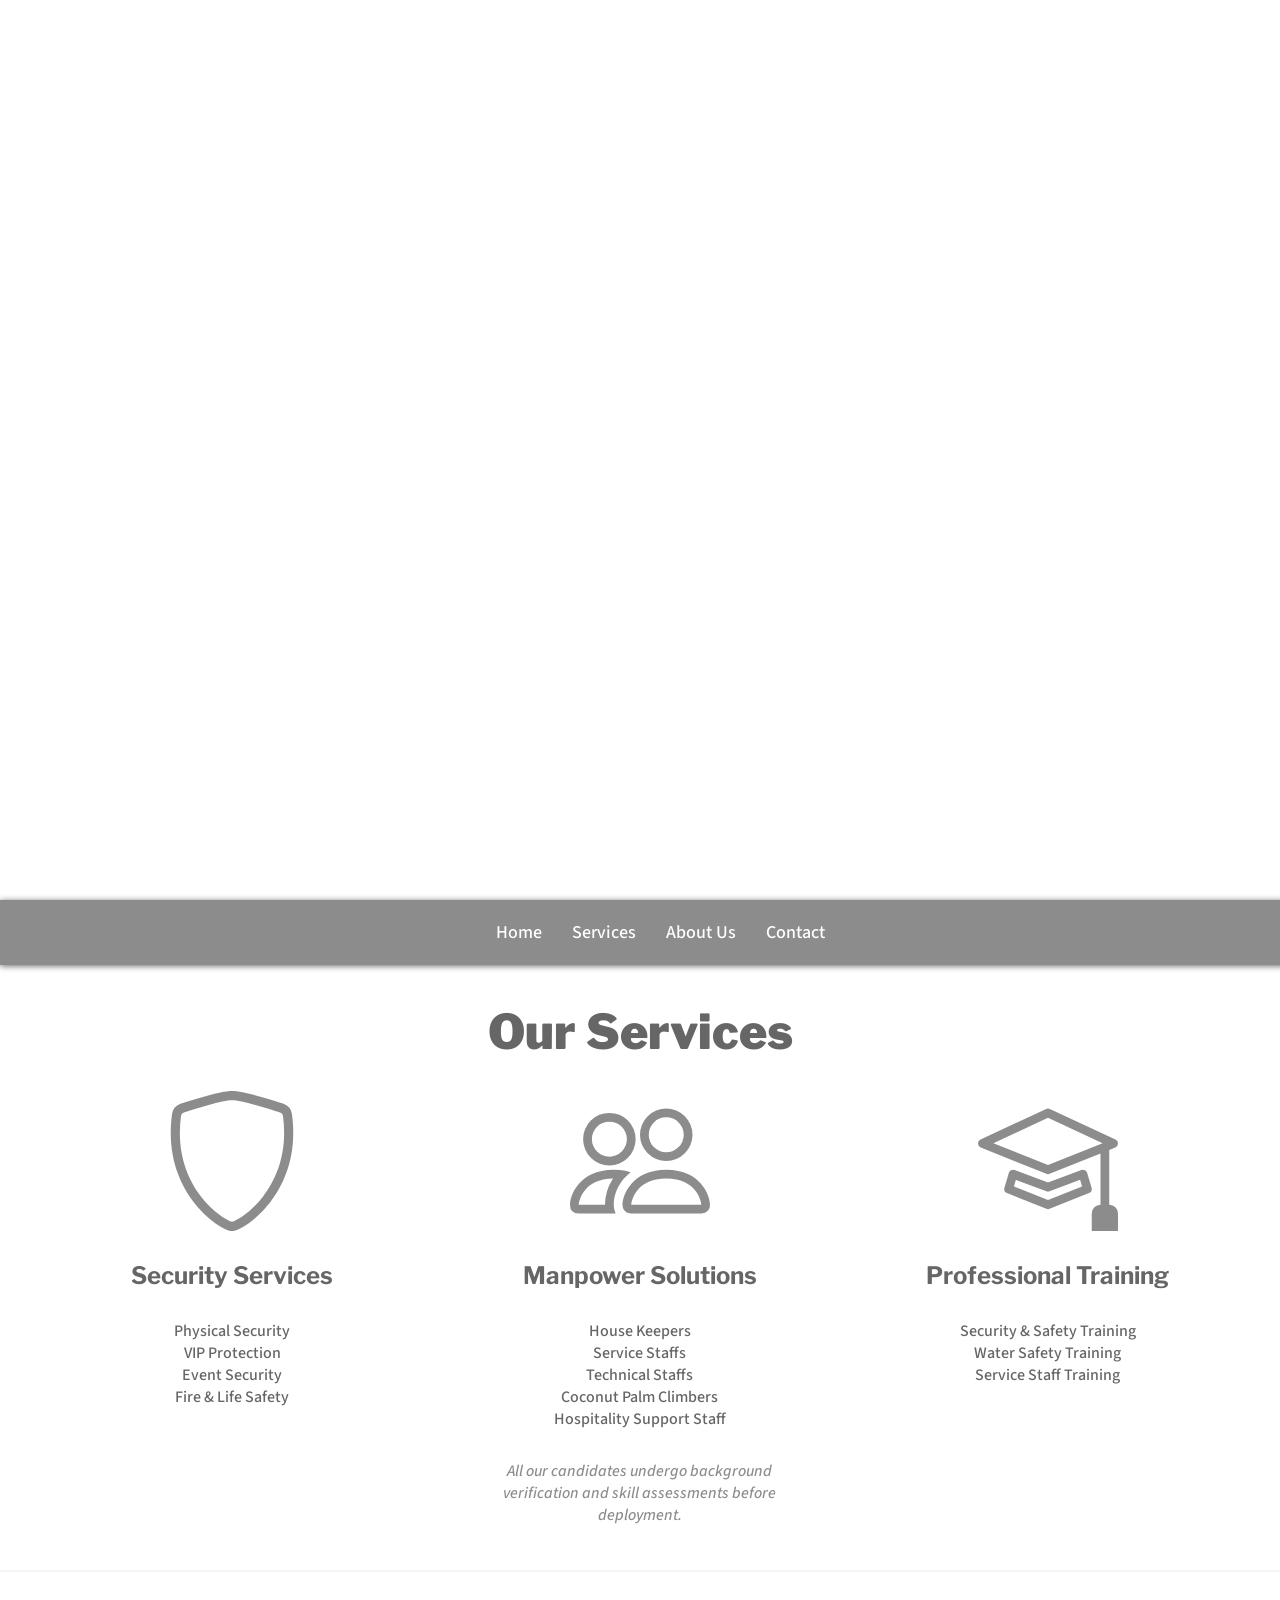
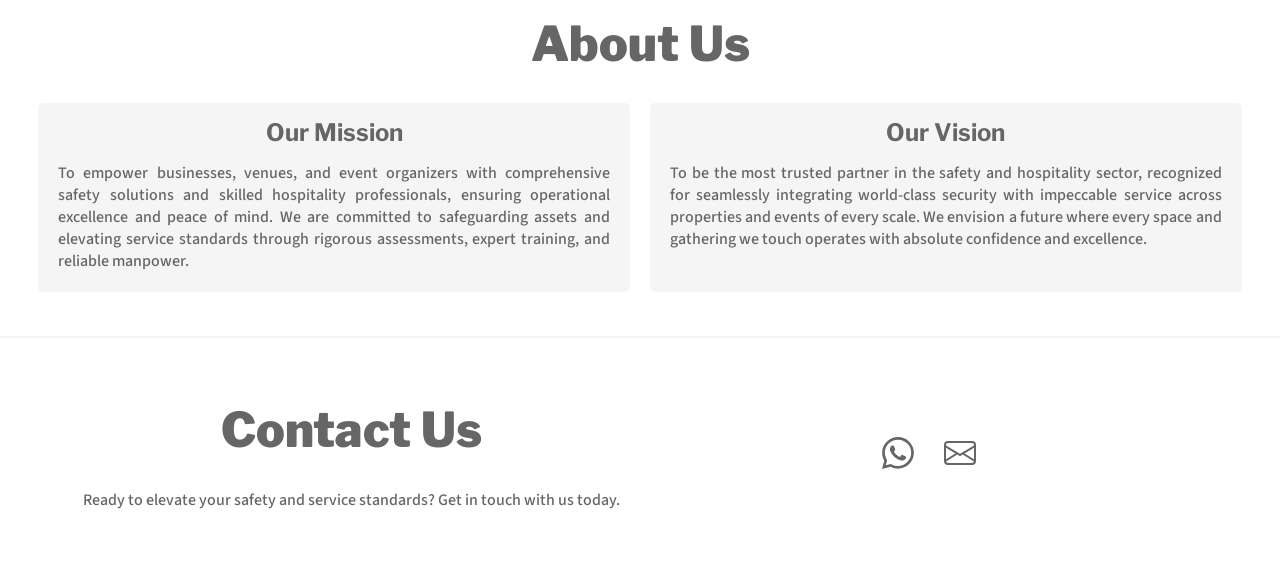
==== index.html @ 78e2eade "Add initial website pages, styles, and assets Create initial site scaffold for Shield Craft: add ind" ====
<!doctype html>
<html lang="en">
  <head>
    <meta charset="UTF-8" />
    <meta name="viewport" content="width=device-width, initial-scale=1.0" />
    <title>Shield Craft</title>
    <link rel="stylesheet" href="styles.css" />
    <link rel="preconnect" href="https://fonts.googleapis.com" />
    <link rel="preconnect" href="https://fonts.gstatic.com" crossorigin />
    <link
      href="https://fonts.googleapis.com/css2?family=Libre+Franklin:ital,wght@0,100..900;1,100..900&family=Source+Sans+3:ital,wght@0,200..900;1,200..900&display=swap"
      rel="stylesheet"
    />
  </head>
  <body>
    <!-- Hero Page -->
    <div class="hero">
      <video src="img/logo animated.mp4" autoplay muted loop></video>
    </div>

    <!-- Navbar -->
    <nav>
      <div class="navbar">
        <ul>
          <li>
            <a href="#">Home</a>
          </li>
          <li>
            <a href="#">Services</a>
          </li>
          <li>
            <a href="#">About Us</a>
          </li>
          <li>
            <a href="#">Contact</a>
          </li>
        </ul>
      </div>
    </nav>

    <!-- services -->
    <div class="services" id="content">
      <h1>Our Services</h1>
      <div class="services_all">
        <div class="services_content">
          <svg fill="currentColor" class="services_icon" viewBox="0 0 16 16">
            <path
              d="M5.338 1.59a61 61 0 0 0-2.837.856.48.48 0 0 0-.328.39c-.554 4.157.726 7.19 2.253 9.188a10.7 10.7 0 0 0 2.287 2.233c.346.244.652.42.893.533q.18.085.293.118a1 1 0 0 0 .101.025 1 1 0 0 0 .1-.025q.114-.034.294-.118c.24-.113.547-.29.893-.533a10.7 10.7 0 0 0 2.287-2.233c1.527-1.997 2.807-5.031 2.253-9.188a.48.48 0 0 0-.328-.39c-.651-.213-1.75-.56-2.837-.855C9.552 1.29 8.531 1.067 8 1.067c-.53 0-1.552.223-2.662.524zM5.072.56C6.157.265 7.31 0 8 0s1.843.265 2.928.56c1.11.3 2.229.655 2.887.87a1.54 1.54 0 0 1 1.044 1.262c.596 4.477-.787 7.795-2.465 9.99a11.8 11.8 0 0 1-2.517 2.453 7 7 0 0 1-1.048.625c-.28.132-.581.24-.829.24s-.548-.108-.829-.24a7 7 0 0 1-1.048-.625 11.8 11.8 0 0 1-2.517-2.453C1.928 10.487.545 7.169 1.141 2.692A1.54 1.54 0 0 1 2.185 1.43 63 63 0 0 1 5.072.56"
            />
          </svg>
          <h2>Security Services</h2>
          <ul>
            <li>Physical Security</li>
            <li>VIP Protection</li>
            <li>Event Security</li>
            <li>Fire & Life Safety</li>
          </ul>
        </div>

        <div class="services_content">
          <svg fill="currentColor" class="services_icon" viewBox="0 0 16 16">
            <path
              d="M15 14s1 0 1-1-1-4-5-4-5 3-5 4 1 1 1 1zm-7.978-1L7 12.996c.001-.264.167-1.03.76-1.72C8.312 10.629 9.282 10 11 10c1.717 0 2.687.63 3.24 1.276.593.69.758 1.457.76 1.72l-.008.002-.014.002zM11 7a2 2 0 1 0 0-4 2 2 0 0 0 0 4m3-2a3 3 0 1 1-6 0 3 3 0 0 1 6 0M6.936 9.28a6 6 0 0 0-1.23-.247A7 7 0 0 0 5 9c-4 0-5 3-5 4q0 1 1 1h4.216A2.24 2.24 0 0 1 5 13c0-1.01.377-2.042 1.09-2.904.243-.294.526-.569.846-.816M4.92 10A5.5 5.5 0 0 0 4 13H1c0-.26.164-1.03.76-1.724.545-.636 1.492-1.256 3.16-1.275ZM1.5 5.5a3 3 0 1 1 6 0 3 3 0 0 1-6 0m3-2a2 2 0 1 0 0 4 2 2 0 0 0 0-4"
            />
          </svg>
          <h2>Manpower Solutions</h2>
          <ul>
            <li>House Keepers</li>
            <li>Service Staffs</li>
            <li>Technical Staffs</li>
            <li>Coconut Palm Climbers</li>
            <li>Hospitality Support Staff</li>
          </ul>
          <p class="manpower_text">
            <i
              >All our candidates undergo background verification and skill
              assessments before deployment.
            </i>
          </p>
        </div>

        <div class="services_content">
          <svg fill="currentColor" class="services_icon" viewBox="0 0 16 16">
            <path
              d="M8.211 2.047a.5.5 0 0 0-.422 0l-7.5 3.5a.5.5 0 0 0 .025.917l7.5 3a.5.5 0 0 0 .372 0L14 7.14V13a1 1 0 0 0-1 1v2h3v-2a1 1 0 0 0-1-1V6.739l.686-.275a.5.5 0 0 0 .025-.917zM8 8.46 1.758 5.965 8 3.052l6.242 2.913z"
            />
            <path
              d="M4.176 9.032a.5.5 0 0 0-.656.327l-.5 1.7a.5.5 0 0 0 .294.605l4.5 1.8a.5.5 0 0 0 .372 0l4.5-1.8a.5.5 0 0 0 .294-.605l-.5-1.7a.5.5 0 0 0-.656-.327L8 10.466zm-.068 1.873.22-.748 3.496 1.311a.5.5 0 0 0 .352 0l3.496-1.311.22.748L8 12.46z"
            />
          </svg>
          <h2>Professional Training</h2>
          <ul>
            <li>Security & Safety Training</li>
            <li>Water Safety Training</li>
            <li>Service Staff Training</li>
          </ul>
        </div>
      </div>
    </div>

    <div id="line"></div>

    <!-- About Us  -->
    <div class="about" id="content">
      <h1>About Us</h1>
      <div class="about_columns">
        <div class="mission">
          <h2>Our Mission</h2>
          <p>
            To empower businesses, venues, and event organizers with
            comprehensive safety solutions and skilled hospitality
            professionals, ensuring operational excellence and peace of mind. We
            are committed to safeguarding assets and elevating service standards
            through rigorous assessments, expert training, and reliable
            manpower.
          </p>
        </div>
        <div class="vision">
          <h2>Our Vision</h2>
          <p>
            To be the most trusted partner in the safety and hospitality sector,
            recognized for seamlessly integrating world-class security with
            impeccable service across properties and events of every scale. We
            envision a future where every space and gathering we touch operates
            with absolute confidence and excellence.
          </p>
        </div>
      </div>
    </div>

    <div id="line"></div>

    <!-- Contact Us -->
    <div class="contact" id="content">
      <div class="contact_all">
        <div class="contact_text">
          <h1>Contact Us</h1>
          <p>
            Ready to elevate your safety and service standards? Get in touch
            with us today.
          </p>
        </div>
        <div class="contact_btn">
          <a href="https://wa.me/9961119">
            <svg
              xmlns="http://www.w3.org/2000/svg"
              width="16"
              height="16"
              fill="currentColor"
              class="whatsapp_icon"
              viewBox="0 0 16 16"
            >
              <path
                d="M13.601 2.326A7.85 7.85 0 0 0 7.994 0C3.627 0 .068 3.558.064 7.926c0 1.399.366 2.76 1.057 3.965L0 16l4.204-1.102a7.9 7.9 0 0 0 3.79.965h.004c4.368 0 7.926-3.558 7.93-7.93A7.9 7.9 0 0 0 13.6 2.326zM7.994 14.521a6.6 6.6 0 0 1-3.356-.92l-.24-.144-2.494.654.666-2.433-.156-.251a6.56 6.56 0 0 1-1.007-3.505c0-3.626 2.957-6.584 6.591-6.584a6.56 6.56 0 0 1 4.66 1.931 6.56 6.56 0 0 1 1.928 4.66c-.004 3.639-2.961 6.592-6.592 6.592m3.615-4.934c-.197-.099-1.17-.578-1.353-.646-.182-.065-.315-.099-.445.099-.133.197-.513.646-.627.775-.114.133-.232.148-.43.05-.197-.1-.836-.308-1.592-.985-.59-.525-.985-1.175-1.103-1.372-.114-.198-.011-.304.088-.403.087-.088.197-.232.296-.346.1-.114.133-.198.198-.33.065-.134.034-.248-.015-.347-.05-.099-.445-1.076-.612-1.47-.16-.389-.323-.335-.445-.34-.114-.007-.247-.007-.38-.007a.73.73 0 0 0-.529.247c-.182.198-.691.677-.691 1.654s.71 1.916.81 2.049c.098.133 1.394 2.132 3.383 2.992.47.205.84.326 1.129.418.475.152.904.129 1.246.08.38-.058 1.171-.48 1.338-.943.164-.464.164-.86.114-.943-.049-.084-.182-.133-.38-.232"
              />
            </svg>
          </a>
          <a href="mailto:info@shieldcraftglobal.com">
            <svg
              xmlns="http://www.w3.org/2000/svg"
              width="16"
              height="16"
              fill="currentColor"
              class="mail_icon"
              viewBox="0 0 16 16"
            >
              <path
                d="M0 4a2 2 0 0 1 2-2h12a2 2 0 0 1 2 2v8a2 2 0 0 1-2 2H2a2 2 0 0 1-2-2zm2-1a1 1 0 0 0-1 1v.217l7 4.2 7-4.2V4a1 1 0 0 0-1-1zm13 2.383-4.708 2.825L15 11.105zm-.034 6.876-5.64-3.471L8 9.583l-1.326-.795-5.64 3.47A1 1 0 0 0 2 13h12a1 1 0 0 0 .966-.741M1 11.105l4.708-2.897L1 5.383z"
              />
            </svg>
          </a>
        </div>
      </div>
    </div>
  </body>
</html>
---- styles.css ----
:root {
  --font1: "libre franklin", arial, sans-serif;
  --font2: "Source Sans 3", sans-serif;
  --dgray: #666666;
  --lgray: #8c8c8c;
  --vlgray: #f5f5f5;
  --white: #ffffff;
}

* {
  margin: 0;
  padding: 0;
}

body {
  background-color: var(--white);
  font-family: var(--font2);
  font-weight: 500;
}

h1 {
  font-family: var(--font1);
  font-weight: 900;
  font-size: 48px;
  margin-bottom: 30px;
}

h2 {
  font-family: var(--font1);
  font-weight: 700;
  color: var(--dgray);
}

p {
  font-family: var(--font2);
  font-weight: 500;
  text-align: justify;
}

ul li {
  list-style: none;
}

button {
  background-image: linear-gradient(to right, var(--dgray), var(--lgray));
  background-size: 400% 200%;
  background-position: right;
  color: var(--white);
  border: none;
  padding: 10px 15px;
  font-size: 16px;
  cursor: pointer;
  border-radius: 6px;
  transition: background-position 0.5s ease;
  font-family: var(--font2);
}

button:hover {
  background-position: left;
}

#content {
  max-width: 1440px;
  margin: auto;
  padding: 3%;
  color: var(--dgray);
}

#content h1 {
  text-align: center;
}
#line {
  max-width: 1440px;
  background-color: var(--vlgray);
  height: 2px;
  margin-top: 5px;
  margin-bottom: 5px;
  margin-left: auto;
  margin-right: auto;
}

/*Hero page*/
.hero {
  display: flex;
  justify-content: center;
  align-items: center;
  height: 100vh;
  width: 100%;
  overflow: hidden;
  padding: 0;
  margin: 0;
}
.hero video {
  width: auto;
  height: 70vh;
  padding: 0;
  margin: 0;
}

/*navbar*/
nav {
  position: sticky;
  top: 0;
  z-index: 1000;
}

.navbar {
  background-color: var(--lgray);
  padding: 20px;
  width: 100%;
  filter: drop-shadow(0 1px 3px var(--dgray));
}

.navbar ul {
  display: flex;
  flex-direction: row;
  align-items: center;
  justify-content: center;
  gap: 30px;
  margin: 0;
  padding: 0;
}

.navbar ul li a {
  color: var(--white);
  font-size: 18px;
  text-decoration: none;
  transition: 0.4s;
}

.navbar ul li a:hover {
  text-decoration: underline;
  text-decoration-thickness: 3px;
}

/*services*/
.services h2 {
  text-align: center;
}

.services_all {
  display: grid;
  grid-template-columns: 1fr 1fr 1fr;
  gap: 20px;
}

.services_content {
  gap: 30px;
  display: flex;
  flex-direction: column;
  align-items: center;
}

.services_content ul {
  text-align: center;
}
.services_icon {
  width: 140px;
  height: auto;
  color: var(--lgray);
}

.manpower_text {
  width: 80%;
  text-align: center;
  color: var(--lgray);
}

/*About us*/
.about p {
  margin: 10px;
}

.about h2 {
  margin: 5px;
}

.about_columns {
  display: grid;
  grid-template-columns: 1fr 1fr;
  gap: 20px;
}

.vision,
.mission {
  display: flex;
  flex-direction: column;
  align-items: center;
  padding: 10px;
  background-color: var(--vlgray);
  border-radius: 5px;
}

/*contact us*/
.contact {
  display: flex;
  flex-direction: row;
  align-items: center;
  justify-content: center;
}
.contact_all {
  display: grid;
  grid-template-columns: 1fr 1fr;
  gap: 0px;
}
.contact_text {
  padding: 20px;
  text-align: right;
}
.contact_btn {
  display: flex;
  flex-direction: row;
  align-items: center;
  justify-content: center;
  margin: 20px;
}
.contact h1 {
  text-align: left;
}
.mail_icon,
.whatsapp_icon {
  height: 32px;
  width: 32px;
  color: var(--dgray);
  margin: 15px;
  transition: 0.4s;
  text-decoration: none;
}
.mail_icon:hover {
  color: #db4437;
  cursor: pointer;
}
.whatsapp_icon:hover {
  color: #25d366;
  cursor: pointer;
}
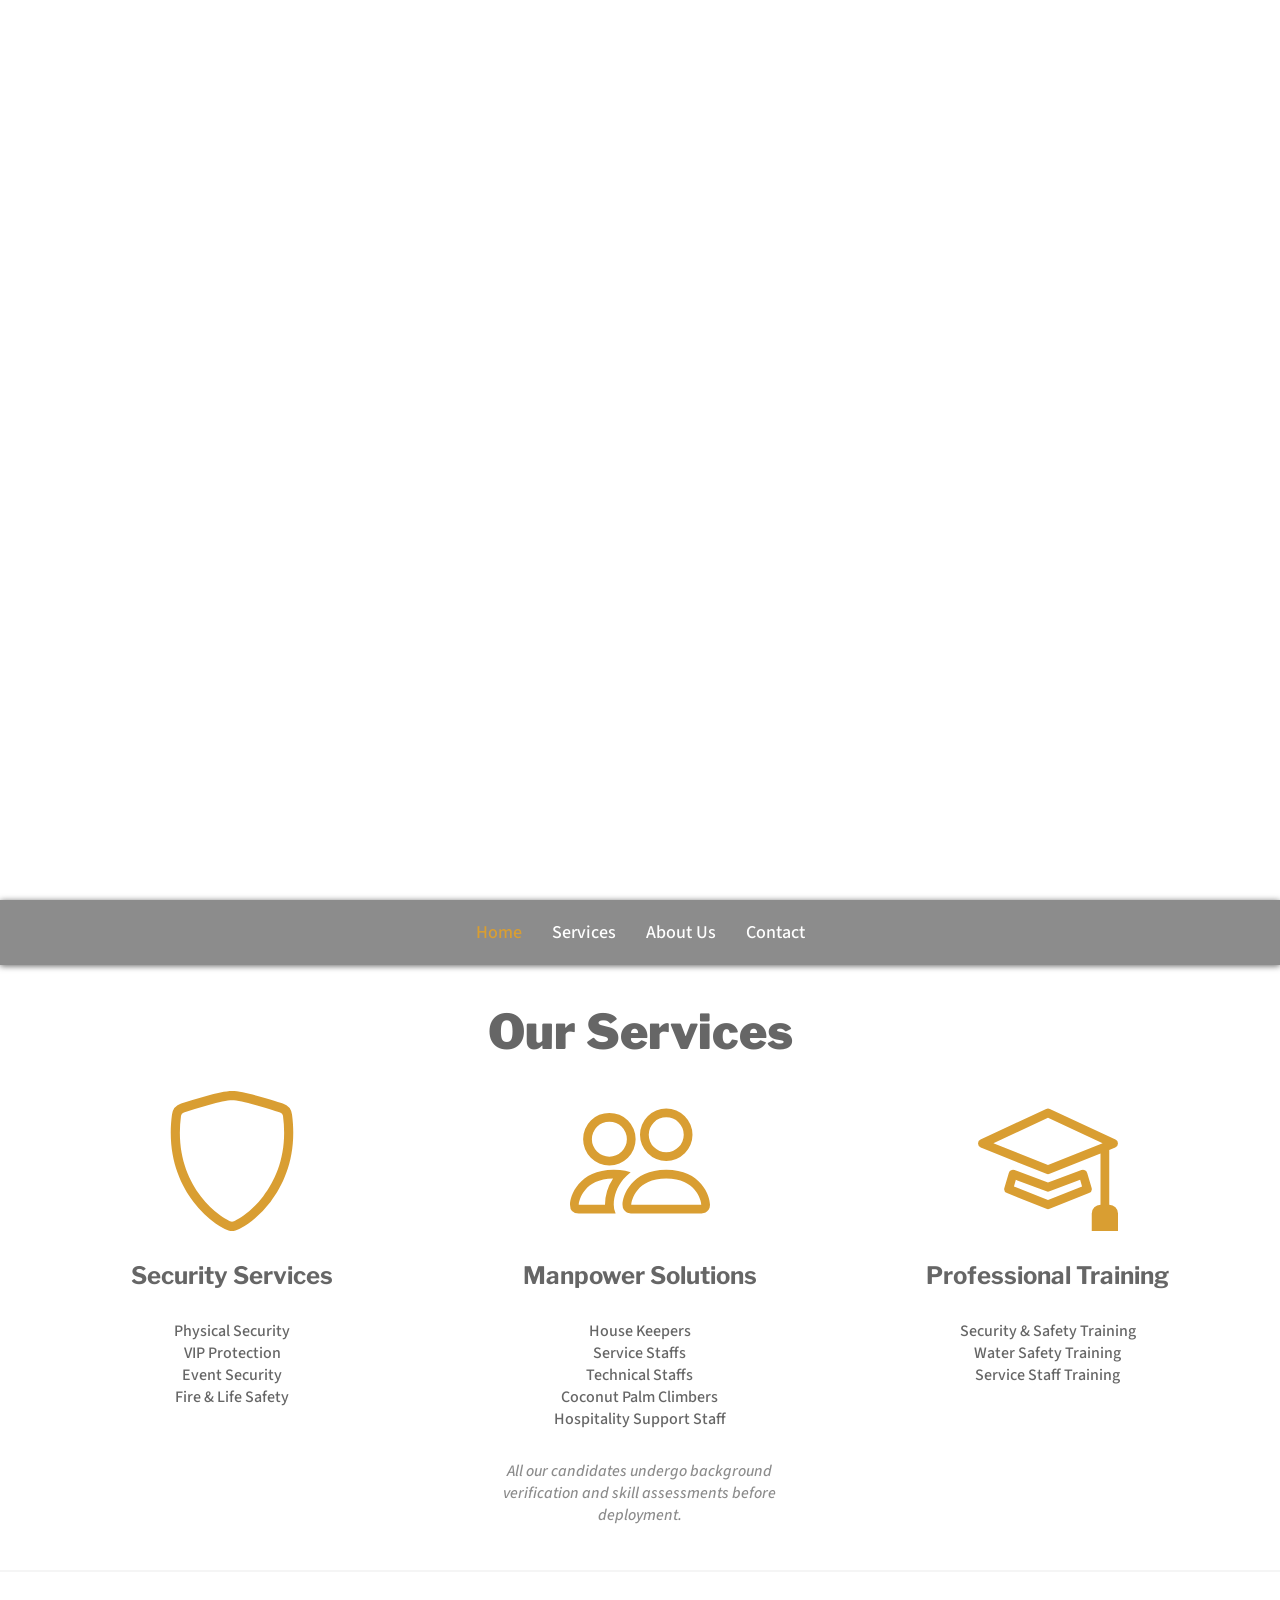
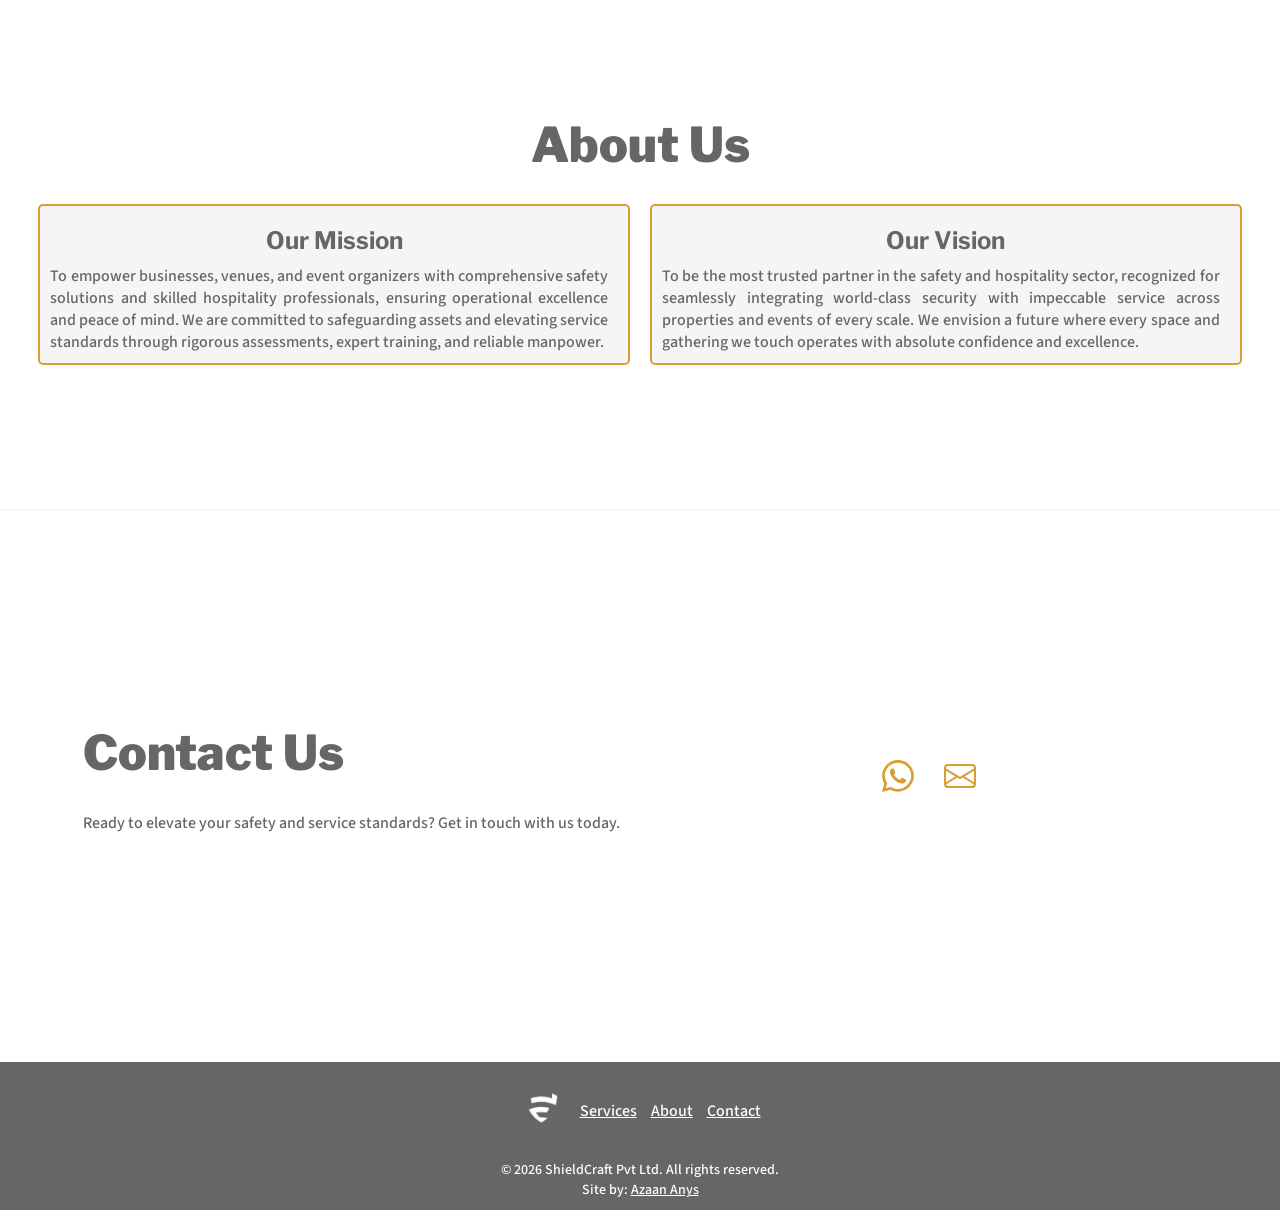
==== commit d6cf4c2d: "Add in-page sections, scrollspy, footer & styles Convert hero/services/about/contact blocks to named" ====
--- a/index.html
+++ b/index.html
@@ -14,7 +14,7 @@
   </head>
   <body>
     <!-- Hero Page -->
-    <div class="hero">
+    <div id="home">
       <video src="img/logo animated.mp4" autoplay muted loop></video>
     </div>
 
@@ -23,23 +23,23 @@
       <div class="navbar">
         <ul>
           <li>
-            <a href="#">Home</a>
+            <a href="#home" class="active">Home</a>
           </li>
           <li>
-            <a href="#">Services</a>
+            <a href="#services">Services</a>
           </li>
           <li>
-            <a href="#">About Us</a>
+            <a href="#about">About Us</a>
           </li>
           <li>
-            <a href="#">Contact</a>
+            <a href="#contact">Contact</a>
           </li>
         </ul>
       </div>
     </nav>
 
     <!-- services -->
-    <div class="services" id="content">
+    <div id="services" class="content">
       <h1>Our Services</h1>
       <div class="services_all">
         <div class="services_content">
@@ -101,7 +101,7 @@
     <div id="line"></div>
 
     <!-- About Us  -->
-    <div class="about" id="content">
+    <div id="about" class="content">
       <h1>About Us</h1>
       <div class="about_columns">
         <div class="mission">
@@ -131,7 +131,7 @@
     <div id="line"></div>
 
     <!-- Contact Us -->
-    <div class="contact" id="content">
+    <div id="contact" class="content">
       <div class="contact_all">
         <div class="contact_text">
           <h1>Contact Us</h1>
@@ -172,5 +172,26 @@
         </div>
       </div>
     </div>
+
+    <!-- Footer -->
+    <footer>
+      <div class="footer">
+        <a href="#home">
+          <img src="img/sheildcraft logo icon white.png" alt="sheildcraft logo"
+        /></a>
+        <a href="#services">Services</a>
+        <a href="#about">About</a>
+        <a href="#contact">Contact</a>
+      </div>
+      <div class="copy_text">
+        <p>&copy; 2026 ShieldCraft Pvt Ltd. All rights reserved.</p>
+        <p>
+          Site by:
+          <a href="https://github.com/Azaan-Anys/">Azaan Anys</a>
+        </p>
+      </div>
+    </footer>
+
+    <script src="script.js"></script>
   </body>
 </html>
--- a/styles.css
+++ b/styles.css
@@ -5,6 +5,7 @@
   --lgray: #8c8c8c;
   --vlgray: #f5f5f5;
   --white: #ffffff;
+  --gold: #d99e32;
 }
 
 * {
@@ -16,6 +17,9 @@
   background-color: var(--white);
   font-family: var(--font2);
   font-weight: 500;
+  margin: 0;
+  padding: 0;
+  overflow-x: hidden;
 }
 
 h1 {
@@ -35,6 +39,15 @@
   font-family: var(--font2);
   font-weight: 500;
   text-align: justify;
+}
+
+a {
+  color: var(--white);
+  transition: 0.4s;
+}
+a:hover {
+  text-decoration-thickness: 3px;
+  text-decoration-color: var(--gold);
 }
 
 ul li {
@@ -59,14 +72,14 @@
   background-position: left;
 }
 
-#content {
+.content {
   max-width: 1440px;
   margin: auto;
   padding: 3%;
   color: var(--dgray);
 }
 
-#content h1 {
+.content h1 {
   text-align: center;
 }
 #line {
@@ -80,7 +93,7 @@
 }
 
 /*Hero page*/
-.hero {
+#home {
   display: flex;
   justify-content: center;
   align-items: center;
@@ -90,7 +103,7 @@
   padding: 0;
   margin: 0;
 }
-.hero video {
+#home video {
   width: auto;
   height: 70vh;
   padding: 0;
@@ -102,6 +115,7 @@
   position: sticky;
   top: 0;
   z-index: 1000;
+  width: 100%;
 }
 
 .navbar {
@@ -109,6 +123,7 @@
   padding: 20px;
   width: 100%;
   filter: drop-shadow(0 1px 3px var(--dgray));
+  box-sizing: border-box;
 }
 
 .navbar ul {
@@ -119,6 +134,7 @@
   gap: 30px;
   margin: 0;
   padding: 0;
+  width: 100%;
 }
 
 .navbar ul li a {
@@ -131,10 +147,17 @@
 .navbar ul li a:hover {
   text-decoration: underline;
   text-decoration-thickness: 3px;
+  text-decoration-color: var(--gold);
+  color: var(--gold);
+}
+
+.navbar ul li a.active {
+  text-decoration: none;
+  color: var(--gold);
 }
 
 /*services*/
-.services h2 {
+#services h2 {
   text-align: center;
 }
 
@@ -157,7 +180,7 @@
 .services_icon {
   width: 140px;
   height: auto;
-  color: var(--lgray);
+  color: var(--gold);
 }
 
 .manpower_text {
@@ -167,12 +190,19 @@
 }
 
 /*About us*/
-.about p {
-  margin: 10px;
-}
-
-.about h2 {
-  margin: 5px;
+#about {
+  display: flex;
+  flex-direction: column;
+  align-items: center;
+  justify-content: center;
+  min-height: 50vh;
+}
+#about p {
+  margin: 10px 10px 0 0;
+}
+
+#about h2 {
+  margin: 10px 0 0 0;
 }
 
 .about_columns {
@@ -189,14 +219,16 @@
   padding: 10px;
   background-color: var(--vlgray);
   border-radius: 5px;
+  border: var(--gold) 2px solid;
 }
 
 /*contact us*/
-.contact {
+#contact {
   display: flex;
   flex-direction: row;
   align-items: center;
   justify-content: center;
+  height: 50vh;
 }
 .contact_all {
   display: grid;
@@ -214,14 +246,14 @@
   justify-content: center;
   margin: 20px;
 }
-.contact h1 {
+#contact h1 {
   text-align: left;
 }
 .mail_icon,
 .whatsapp_icon {
   height: 32px;
   width: 32px;
-  color: var(--dgray);
+  color: var(--gold);
   margin: 15px;
   transition: 0.4s;
   text-decoration: none;
@@ -234,3 +266,71 @@
   color: #25d366;
   cursor: pointer;
 }
+
+/*footer*/
+footer {
+  background-color: var(--dgray);
+  margin-top: 20px;
+}
+.footer {
+  color: var(--white);
+  text-align: center;
+  padding: 20px;
+  display: flex;
+  align-items: center;
+  justify-content: center;
+}
+.footer img {
+  height: 32px;
+  width: auto;
+  margin: 5px;
+  margin-left: 7px;
+  margin-right: 7px;
+}
+.footer a {
+  margin: 5px;
+  margin-left: 7px;
+  margin-right: 7px;
+}
+.copy_text {
+  display: flex;
+  flex-direction: column;
+  justify-content: center;
+  align-items: center;
+  font-size: 14px;
+  margin-left: auto;
+  margin-right: auto;
+  padding-bottom: 10px;
+  color: var(--white);
+}
+
+/*responsive*/
+@media (max-width: 800px) {
+  .services_all {
+    grid-template-columns: 1fr;
+  }
+  .about_columns {
+    grid-template-columns: 1fr;
+  }
+}
+@media (max-width: 430px) {
+  .navbar ul li {
+    font-size: 14px;
+  }
+  h1 {
+    font-size: 32px;
+    margin-bottom: 18px;
+  }
+  p {
+    font-size: 14px;
+  }
+  .services_icon {
+    width: 100px;
+  }
+  #home video {
+    height: 50vh;
+  }
+  .copy_text {
+    font-size: 10px;
+  }
+}
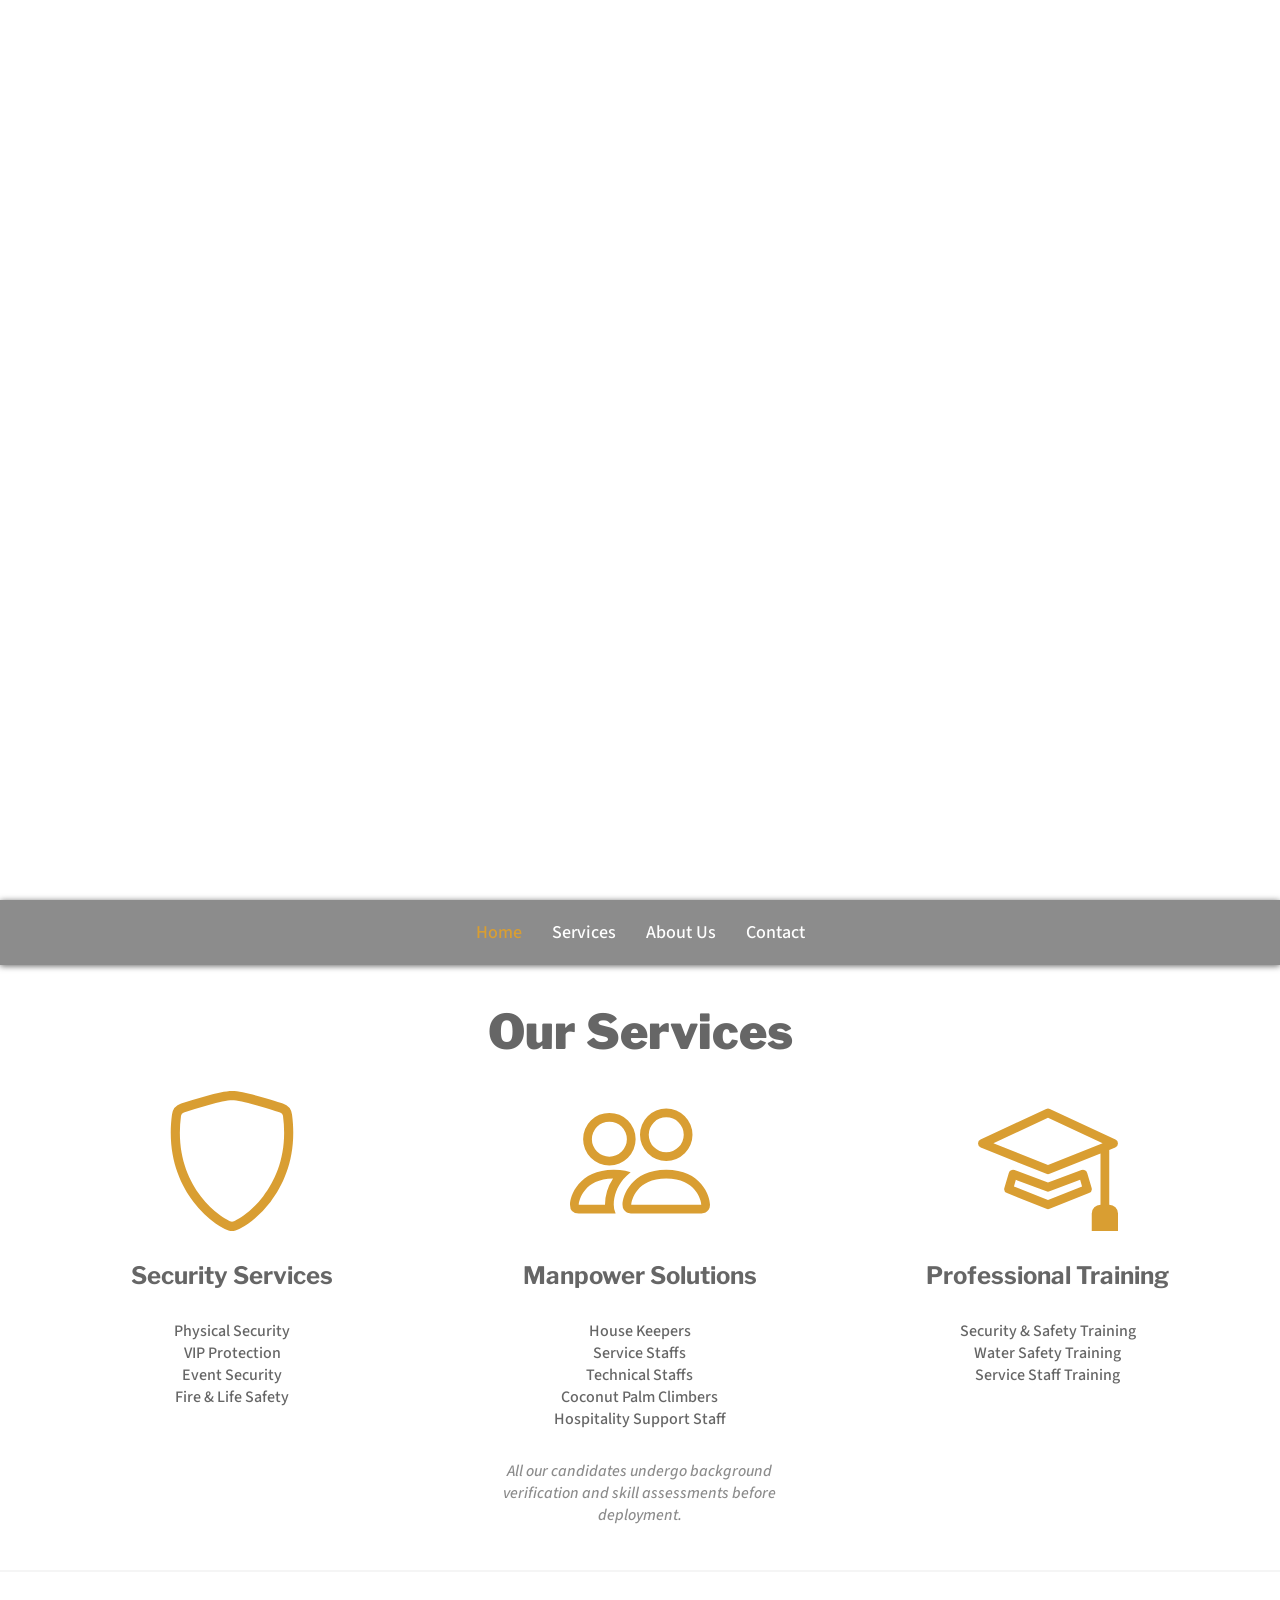
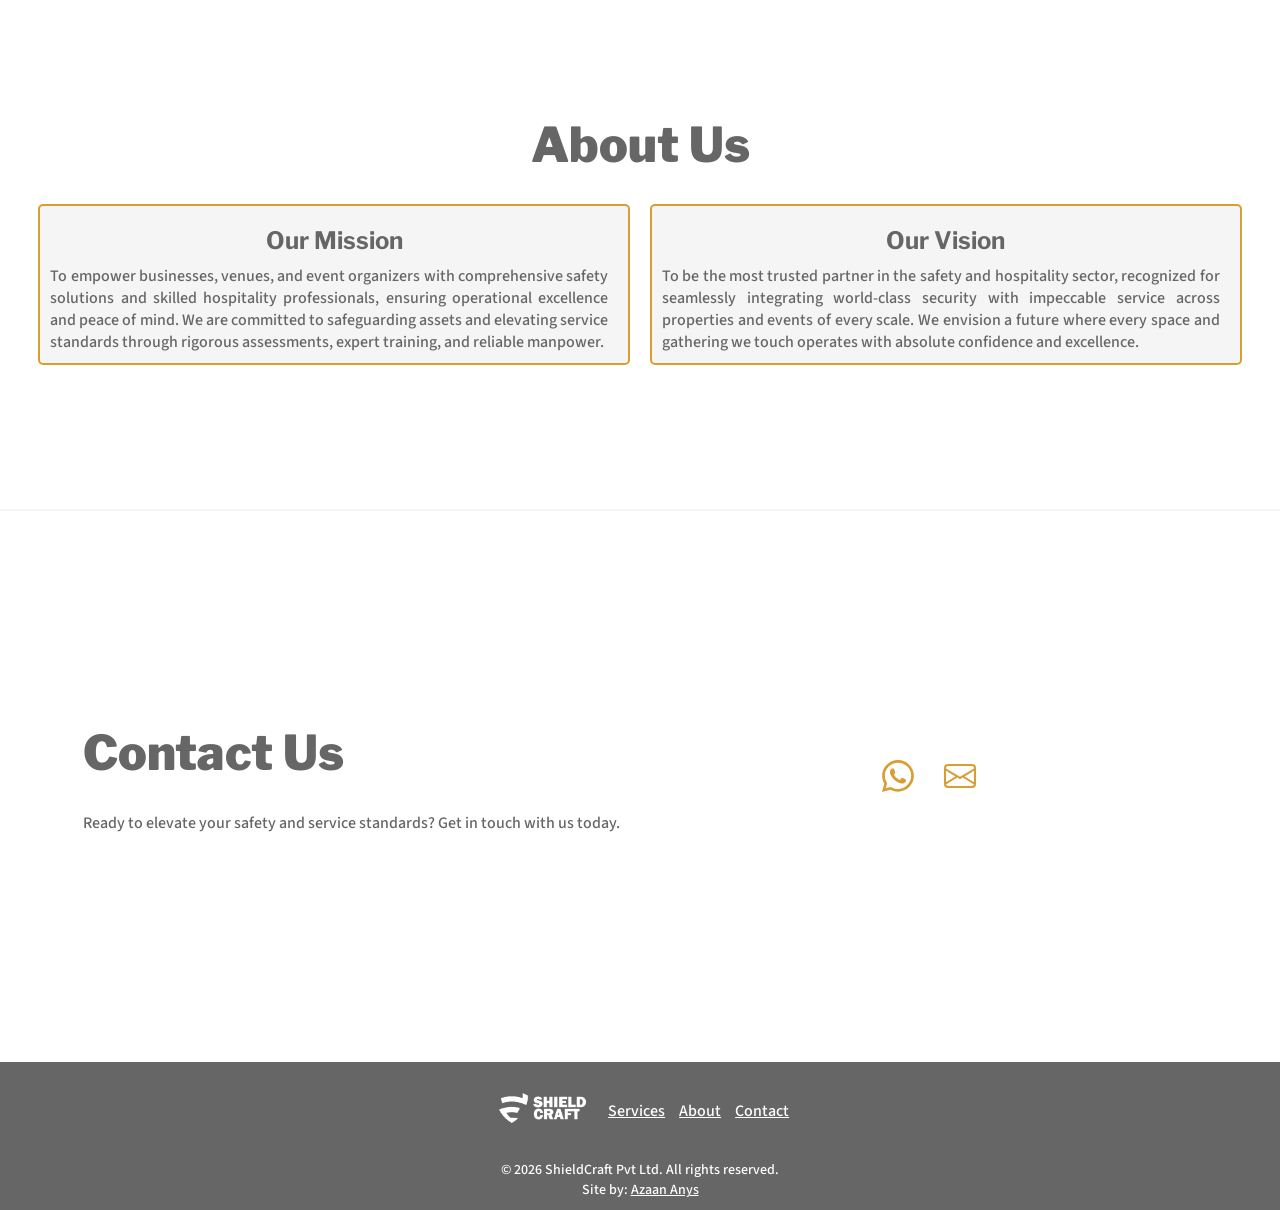
==== commit a28d93bf: "Add favicon and white logo; update index.html Add new assets: img/favicon.svg (SVG favicon) and img/" ====
--- a/index.html
+++ b/index.html
@@ -4,6 +4,7 @@
     <meta charset="UTF-8" />
     <meta name="viewport" content="width=device-width, initial-scale=1.0" />
     <title>Shield Craft</title>
+    <link rel="icon" type="image/svg+xml" href="img/favicon.svg" />
     <link rel="stylesheet" href="styles.css" />
     <link rel="preconnect" href="https://fonts.googleapis.com" />
     <link rel="preconnect" href="https://fonts.gstatic.com" crossorigin />
@@ -141,7 +142,7 @@
           </p>
         </div>
         <div class="contact_btn">
-          <a href="https://wa.me/9961119">
+          <a href="https://wa.me/9718250">
             <svg
               xmlns="http://www.w3.org/2000/svg"
               width="16"
@@ -177,7 +178,9 @@
     <footer>
       <div class="footer">
         <a href="#home">
-          <img src="img/sheildcraft logo icon white.png" alt="sheildcraft logo"
+          <img
+            src="img/shieldcraft logo horizontal white.png"
+            alt="sheildcraft logo"
         /></a>
         <a href="#services">Services</a>
         <a href="#about">About</a>
